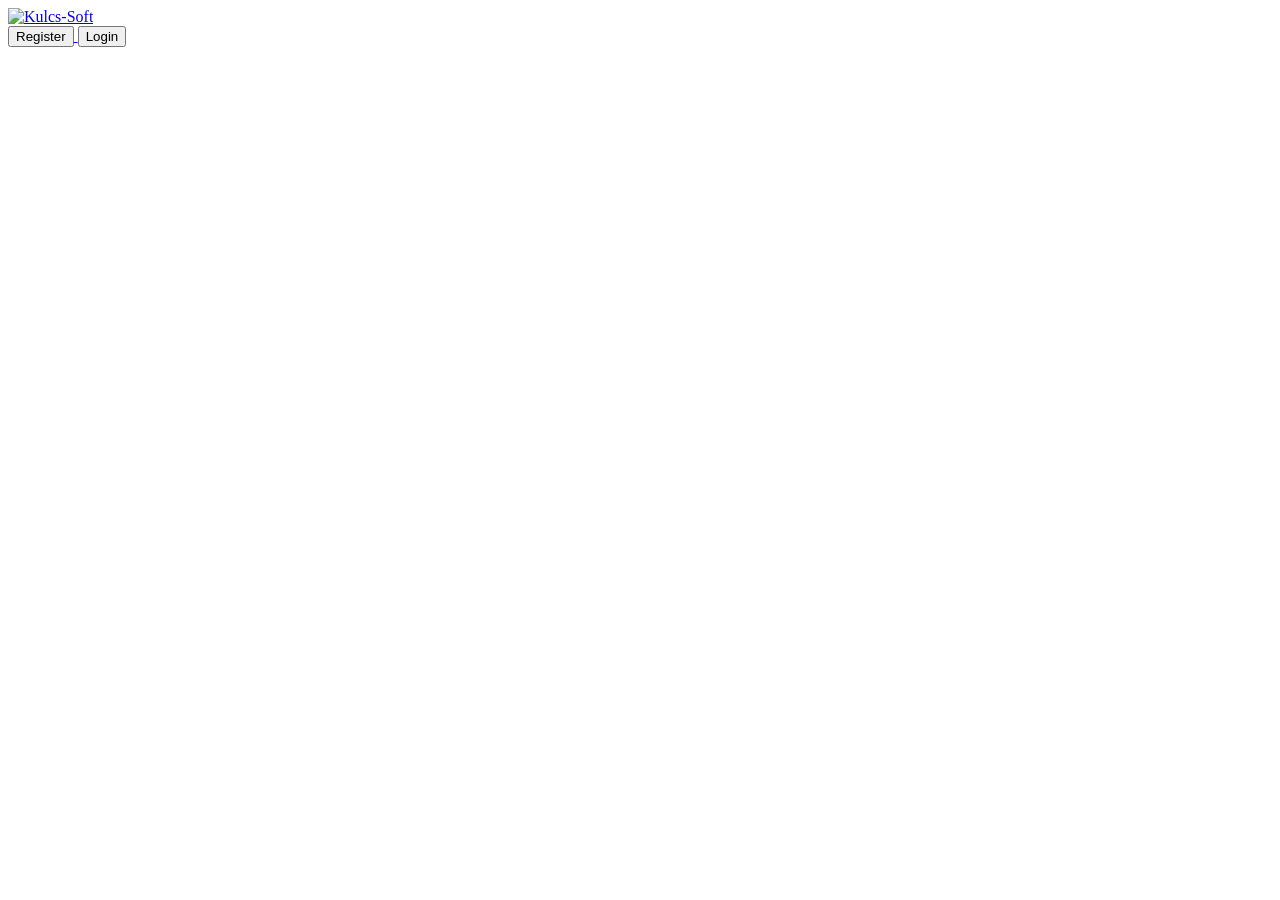
==== src/resources/templates/blocks/header.html @ 96031c48 "index page with header and a little design." ====
<!DOCTYPE html>
<html lang="en" xmlns="http://www.w3.org/1999/xhtml" xmlns:th="http://www.thymeleaf.org">
<body>
    <nav class="navbar navbar-light bg-light" th:fragment="copy">
        <a class="navbar-brand" href="#">
            <img src="/img/logo.png"  alt="Kulcs-Soft">
        </a>
        <div class="btn-group" role="group" aria-label="Basic example">
            <a href="/registration">
                <button type="register" class="btn btn-danger reg">Register</button>
            </a>
            <a href="/login">
                <button type="login" class="btn btn-primary log">Login</button>
            </a>
        </div>
    </nav>
</body>
</html>
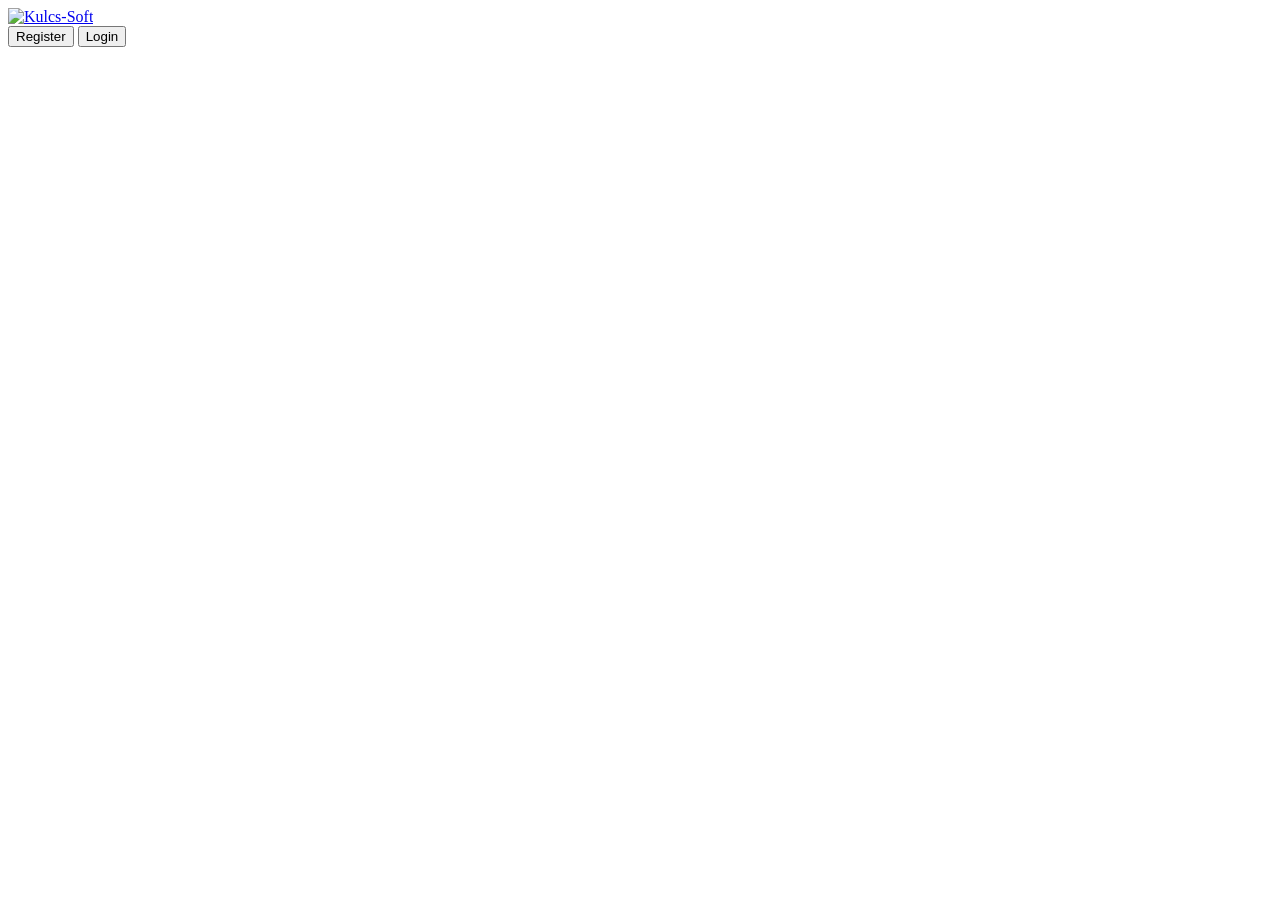
==== commit a9294e69: "Login and Register modal added." ====
--- a/src/resources/templates/blocks/header.html
+++ b/src/resources/templates/blocks/header.html
@@ -2,17 +2,17 @@
 <html lang="en" xmlns="http://www.w3.org/1999/xhtml" xmlns:th="http://www.thymeleaf.org">
 <body>
     <nav class="navbar navbar-light bg-light" th:fragment="copy">
-        <a class="navbar-brand" href="#">
+        <a class="navbar-brand" href="/">
             <img src="/img/logo.png"  alt="Kulcs-Soft">
         </a>
         <div class="btn-group" role="group" aria-label="Basic example">
-            <a href="/registration">
-                <button type="register" class="btn btn-danger reg">Register</button>
-            </a>
-            <a href="/login">
-                <button type="login" class="btn btn-primary log">Login</button>
-            </a>
+            <button type="register" class="btn btn-danger reg" data-toggle="modal" data-target="#regModal">
+                Register
+            </button>
+            <button type="login" class="btn btn-primary log" data-toggle="modal" data-target="#loginModal">
+                Login
+            </button>
         </div>
     </nav>
 </body>
-</html>+</html>
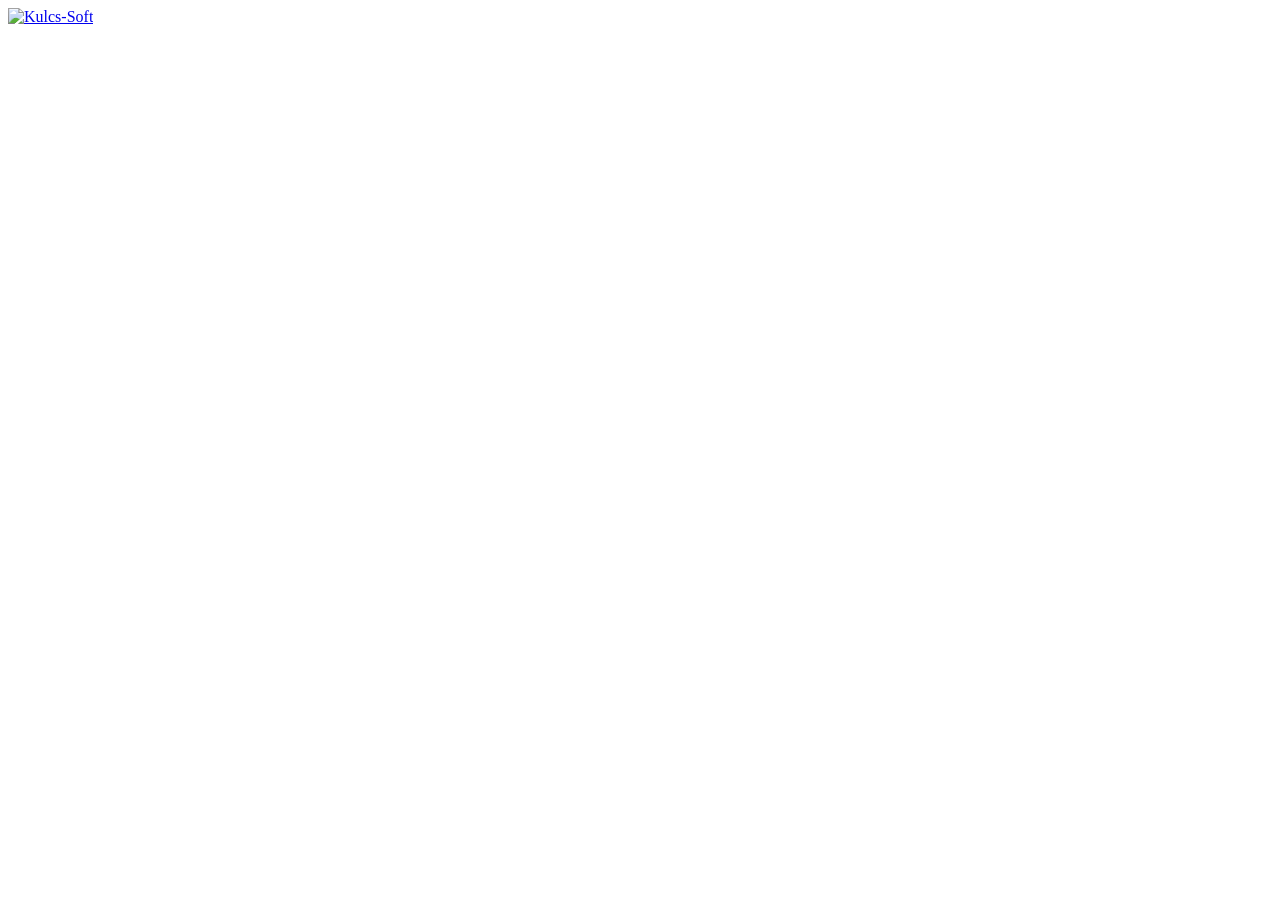
==== commit cb9b5e36: "Login changes buttons to logout." ====
--- a/src/resources/templates/blocks/header.html
+++ b/src/resources/templates/blocks/header.html
@@ -5,14 +5,7 @@
         <a class="navbar-brand" href="/">
             <img src="/img/logo.png"  alt="Kulcs-Soft">
         </a>
-        <div class="btn-group" role="group" aria-label="Basic example">
-            <button type="register" class="btn btn-danger reg" data-toggle="modal" data-target="#regModal">
-                Register
-            </button>
-            <button type="login" class="btn btn-primary log" data-toggle="modal" data-target="#loginModal">
-                Login
-            </button>
-        </div>
+        <div th:replace="blocks/loginBlock :: copy"></div>
     </nav>
 </body>
 </html>
